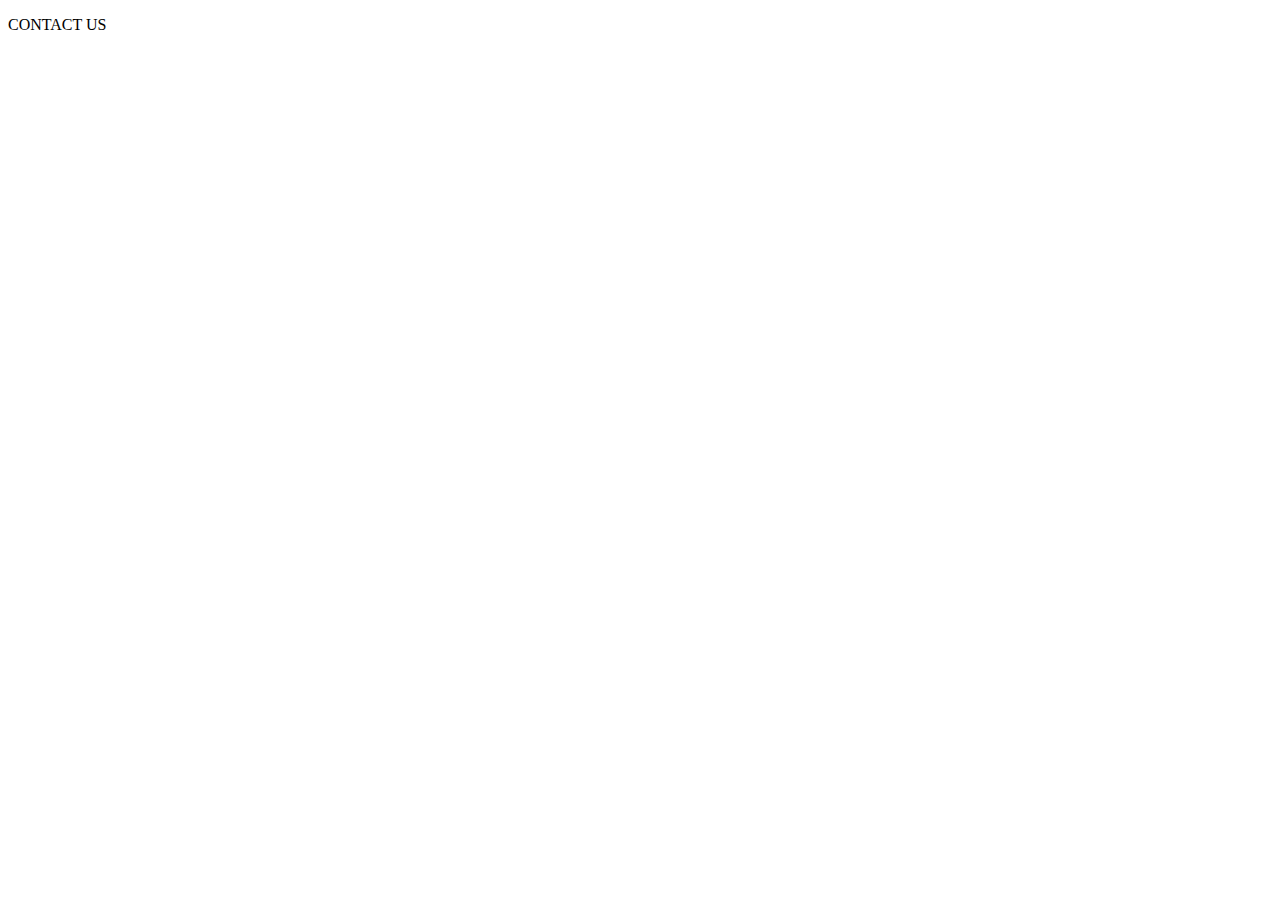
==== contact.html @ 50bc30c7 "Checkpoint 1" ====
<!DOCTYPE html>
<html lang="en">
  <head>
    <meta charset="UTF-8" />
    <meta http-equiv="X-UA-Compatible" content="IE=edge" />
    <meta name="viewport" content="width=device-width, initial-scale=1.0" />
    <link rel="stylesheet" href="/styles/common.css" />
    <title>Contact</title>
  </head>
  <body>
    <div class="body">
      <p>CONTACT US</p>
    </div>
  </body>
</html>
---- styles/common.css ----
.logo {
  height: 100px;
  width: 150px;
}
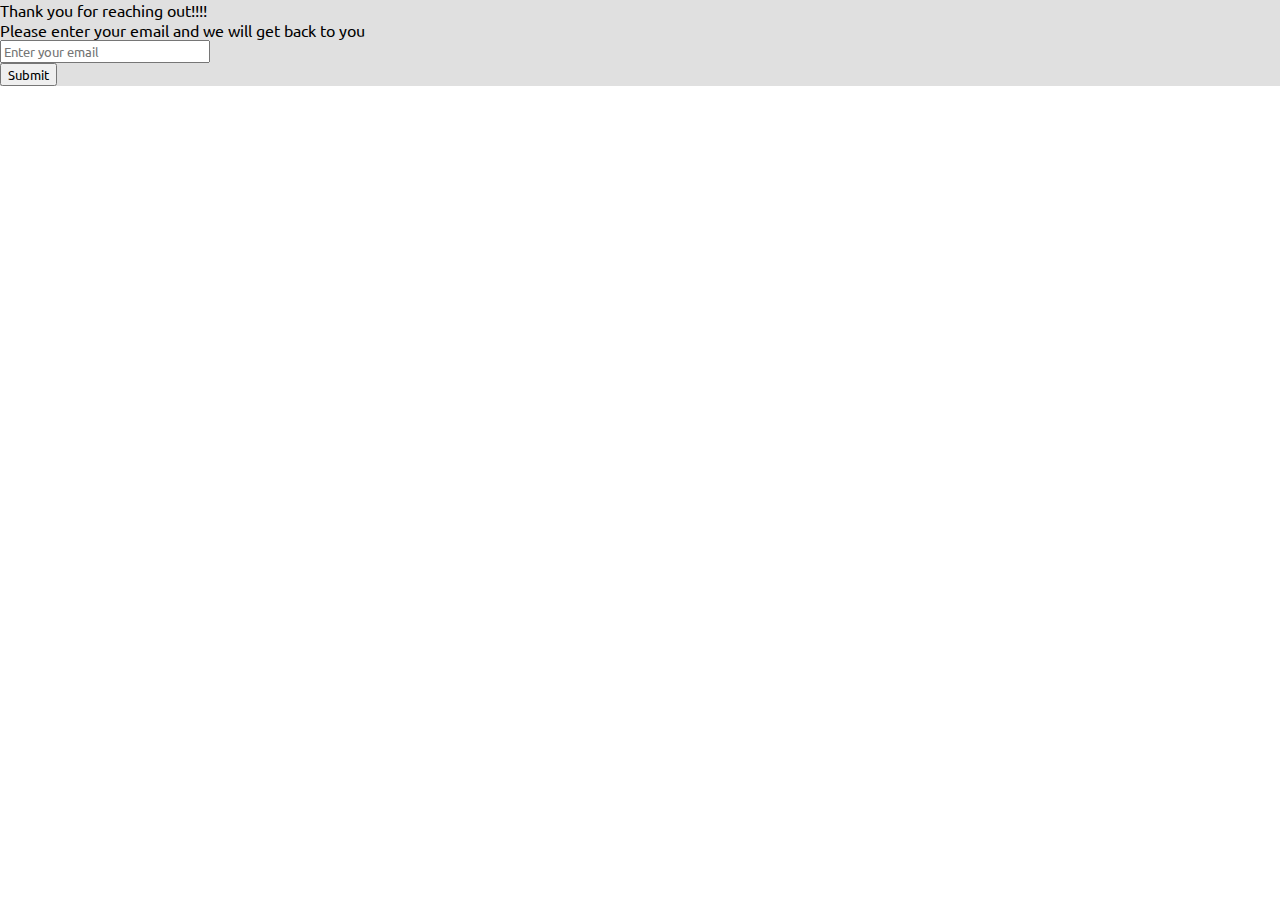
==== commit 91d84ea9: "Checkpoint 6" ====
--- a/contact.html
+++ b/contact.html
@@ -4,12 +4,44 @@
     <meta charset="UTF-8" />
     <meta http-equiv="X-UA-Compatible" content="IE=edge" />
     <meta name="viewport" content="width=device-width, initial-scale=1.0" />
+    <link
+      href="https://cdn.jsdelivr.net/npm/bootstrap@5.2.0/dist/css/bootstrap.min.css"
+      rel="stylesheet"
+      integrity="sha384-gH2yIJqKdNHPEq0n4Mqa/HGKIhSkIHeL5AyhkYV8i59U5AR6csBvApHHNl/vI1Bx"
+      crossorigin="anonymous"
+    />
+
+    <script
+      defer
+      src="https://cdn.jsdelivr.net/npm/bootstrap@5.2.0/dist/js/bootstrap.bundle.min.js"
+      integrity="sha384-A3rJD856KowSb7dwlZdYEkO39Gagi7vIsF0jrRAoQmDKKtQBHUuLZ9AsSv4jD4Xa"
+      crossorigin="anonymous"
+    ></script>
     <link rel="stylesheet" href="/styles/common.css" />
+    <link
+      href="https://fonts.googleapis.com/css2?family=Ubuntu&display=swap"
+      rel="stylesheet"
+    />
     <title>Contact</title>
   </head>
   <body>
     <div class="body">
-      <p>CONTACT US</p>
+      <p>Thank you for reaching out!!!!</p>
+      <p>Please enter your email and we will get back to you</p>
+      <form action="index.html">
+        <!-- <label for="username">Username:</label> -->
+        <input
+          type="email"
+          id="username"
+          name="username"
+          required
+          autocomplete="off"
+          placeholder="Enter your email"
+        />
+        <p>
+          <button>Submit</button>
+        </p>
+      </form>
     </div>
   </body>
 </html>
--- a/styles/common.css
+++ b/styles/common.css
@@ -1,4 +1,52 @@
+* {
+  margin: 0;
+  font-family: "ubuntu", sans-serif;
+}
+a {
+  text-decoration: none;
+  color: black;
+}
+
+p {
+  margin-bottom: 0;
+}
+
+.body {
+  width: 100%;
+  height: 100%;
+  background-color: #e0e0e0;
+}
+
 .logo {
-  height: 100px;
-  width: 150px;
+  height: 60px;
+  width: 60px;
 }
+
+.social-media-icons {
+  height: 20px;
+  width: 22px;
+}
+
+.bold {
+  font-weight: bold;
+}
+
+.navbar {
+  background-color: rosybrown;
+}
+
+.footer {
+  background-color: rosybrown;
+  height: 65px;
+}
+
+#copyright {
+  font-size: 10px;
+  padding-bottom: 0;
+  margin-top: 9px;
+  margin-bottom: 0;
+}
+.navbar-component {
+  margin-left: 7px;
+  margin-right: 7px;
+}
